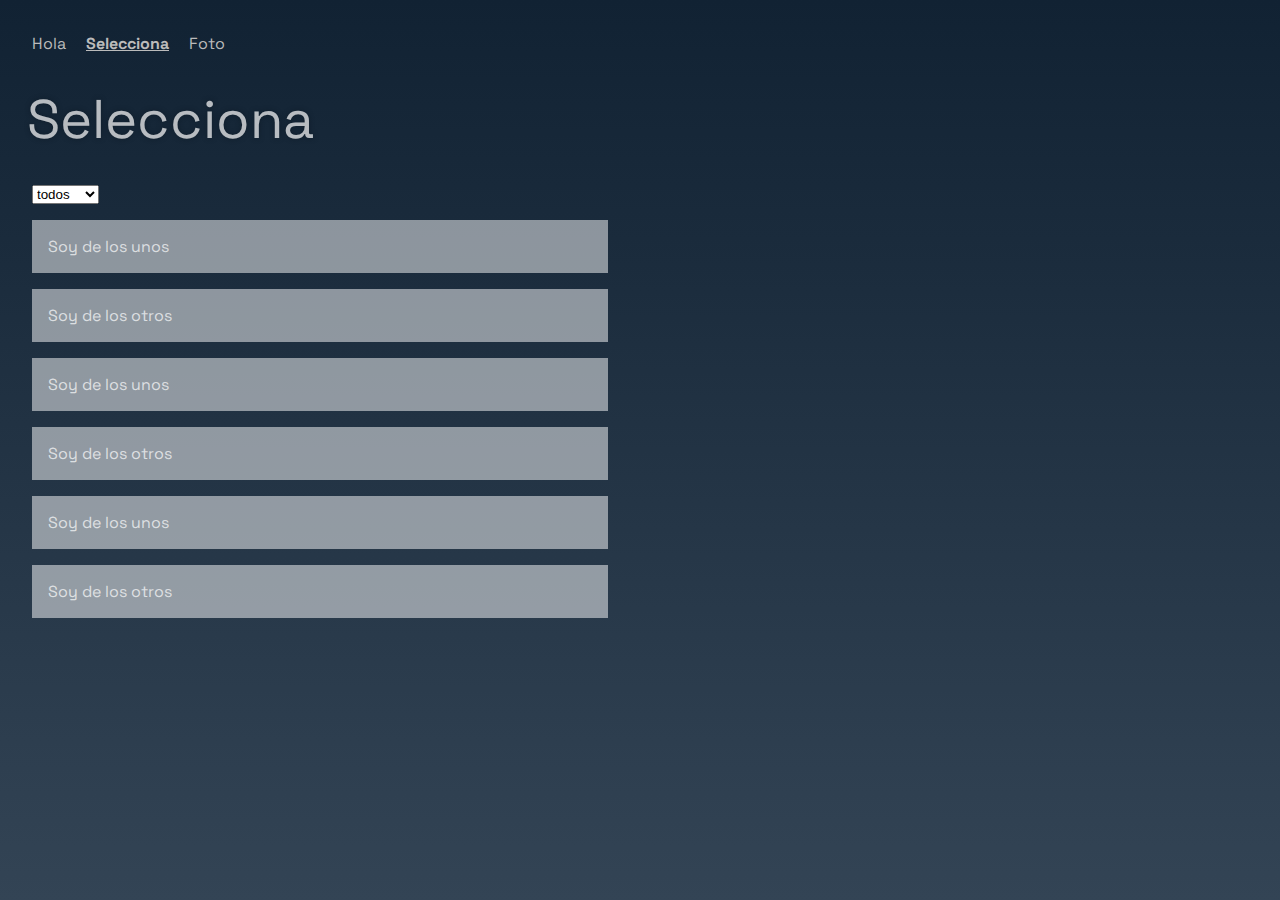
==== page-1.html @ 261cd697 "Add files via upload" ====
<!DOCTYPE html>
<html lang="es">
    <head>
        <meta charset="utf-8" />
        <title>👴🏻👴🏼👴🏽👴🏾👴🏿 jQuery</title>
        <link rel="stylesheet" href="style.css" />
        <style>
            div{
                background:rgba(255,255,255,0.5);
                padding:1rem;
                margin:1rem 0;
            }
        </style>
    </head>
    <body>
        <main>
            <p>
                <a href="index.html">Hola</a>
                <a href="page-1.html" class="activo">Selecciona</a>
                <a href="page-2.html">Foto</a>
            </p>
            <h1>Selecciona</h1>
            <select>
                <option>todos</option>
                <option value="unos">gatitos</option>
                <option value="otros">perritos</option>
            </select>
            <div class="unos">Soy de los unos</div>
            <div class="otros">Soy de los otros</div>
            <div class="unos">Soy de los unos</div>
            <div class="otros">Soy de los otros</div>
            <div class="unos">Soy de los unos</div>
            <div class="otros">Soy de los otros</div>            
        </main>
        <script src="https://ajax.googleapis.com/ajax/libs/jquery/3.7.1/jquery.min.js"></script>
        <script>
            $("select").change(function () {
                valor = $("select").val();
                if (valor == "unos") {
                    $(".unos").show();
                    $(".otros").hide();
                } else if (valor == "otros"){
                    $(".unos").hide();
                    $(".otros").show();
                } else {
                    $(".unos").show();
                    $(".otros").show();
                }
            });          
        </script>
    </body>
</html>
---- style.css ----
@import url("https://fonts.googleapis.com/css2?family=Space+Grotesk:wght@300..700&display=swap");

html, body {
    background: linear-gradient(#123,#345);
    color: rgba(255, 255, 255, 0.7);
    margin: 0;
    padding: 0;
    font-family: "Space Grotesk", sans-serif;
    font-weight: 400;
    font-style: normal;
}

main {
    padding: 1rem 2rem;
    width: calc(50vw - 4rem);
    min-height: calc(100vh - 2rem);
}

@media (orientation: portrait) {
    main {
        width: calc(90vw - 4rem);
    }
}

a {
    color: #bbb;
    text-decoration: none;
    margin-right: 1rem;
}

a:hover {
    color: #fff;
}

a.activo {
    font-weight: #ddd;
    font-weight: bold;
    text-decoration: underline;
}

h1 {
    font-size: calc(1rem + 3vw);
    text-shadow: 0 0 5px rgba(10, 20, 30, 0.5);
    font-weight: normal;
    margin-left: -5px;
    line-height: 1;
}

h2 {
    font-size: calc(1rem + 1.2vw);
    line-height: 1;
}

p {
    line-height: 1.5;
}

.escondido {
    visibility: hidden;
}

span {
    text-decoration: underline;
}

span:hover {
    color: rgba(255, 255, 255, 0.3);
       .unos{
                background:rgba(255,255,255,0.5);
                padding:1rem;
                margin:1rem 0;
            }
            .otros{
                background: rgba(0,0,0,0.5);
                padding:1rem;
                margin:1rem 0;
            }
}
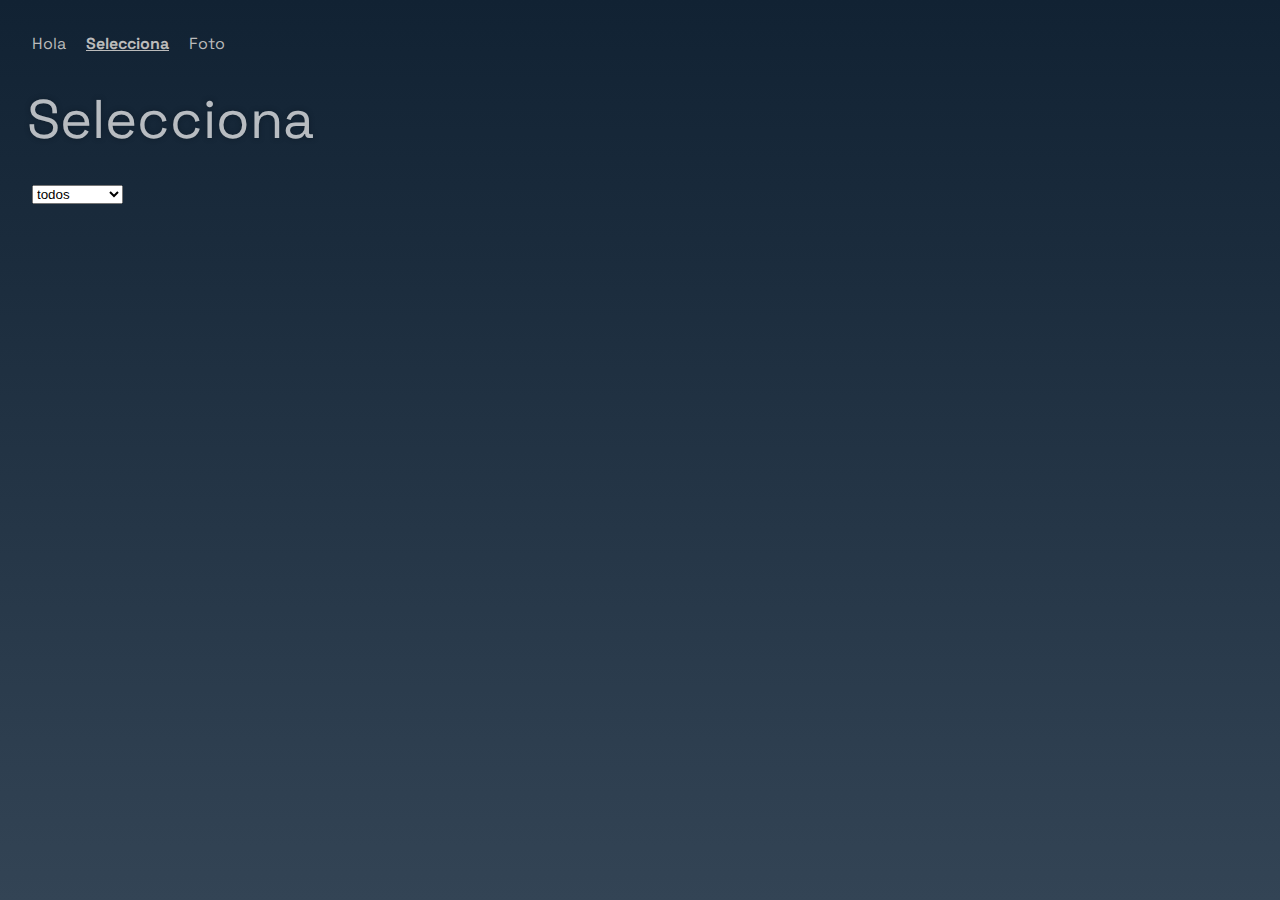
==== commit 6eac680e: "Add files via upload" ====
--- a/page-1.html
+++ b/page-1.html
@@ -4,13 +4,6 @@
         <meta charset="utf-8" />
         <title>👴🏻👴🏼👴🏽👴🏾👴🏿 jQuery</title>
         <link rel="stylesheet" href="style.css" />
-        <style>
-            div{
-                background:rgba(255,255,255,0.5);
-                padding:1rem;
-                margin:1rem 0;
-            }
-        </style>
     </head>
     <body>
         <main>
@@ -22,29 +15,214 @@
             <h1>Selecciona</h1>
             <select>
                 <option>todos</option>
-                <option value="unos">gatitos</option>
-                <option value="otros">perritos</option>
+                <option>aries</option>
+                <option>tauro</option>
+                <option>geminis</option>
+                <option>cancer</option>
+                <option>leo</option>
+                <option>virgo</option>
+                <option>libra</option>
+                <option>escorpio</option>
+                <option>sagitario</option>
+                <option>capricorinio</option>
+                <option>acuario</option>
+                <option>piscis</option>
             </select>
-            <div class="unos">Soy de los unos</div>
-            <div class="otros">Soy de los otros</div>
-            <div class="unos">Soy de los unos</div>
-            <div class="otros">Soy de los otros</div>
-            <div class="unos">Soy de los unos</div>
-            <div class="otros">Soy de los otros</div>            
+            <aside></aside>
         </main>
-        <script src="https://ajax.googleapis.com/ajax/libs/jquery/3.7.1/jquery.min.js"></script>
+        <script src="https://ajax.googleapis.com/ajax/libs/jquery/3.7.1/jquery.min.js"> </script>
+        <script>
+        $.getJSON("https://raw.githubusercontent.com/profesorfaco/dno096-2024/main/clase-05/datos.json", function( data ) {
+            console.log(data);
+            
+            data.forEach(function(d) {
+                $("aside").append("<div class='"+d.signo+"'><p>"+d.nombre+"</p><img src='"+d.foto+"'></div>"); 
+            })
+        }); 
+        </script>
         <script>
             $("select").change(function () {
                 valor = $("select").val();
-                if (valor == "unos") {
-                    $(".unos").show();
-                    $(".otros").hide();
-                } else if (valor == "otros"){
-                    $(".unos").hide();
-                    $(".otros").show();
+                if (valor == "aries") {
+                    $(".aries").show();
+                    $(".tauro").hide();
+                    $(".geminis").hide();
+                    $(".cancer").hide();
+                    $(".leo").hide();
+                    $(".virgo").hide();
+                    $(".libra").hide();
+                    $(".escorpio").hide();
+                    $(".sagitario").hide();
+                    $(".capricornio").hide();
+                    $(".acuario").hide();
+                    $(".piscis").hide();
+                } else if (valor == "tauro"){
+                    $(".tauro").show();
+                    $(".aries").hide();
+                    $(".geminis").hide();
+                    $(".cancer").hide();
+                    $(".leo").hide();
+                    $(".virgo").hide();
+                    $(".libra").hide();
+                    $(".escorpio").hide();
+                    $(".sagitario").hide();
+                    $(".capricornio").hide();
+                    $(".acuario").hide();
+                    $(".piscis").hide();
+
+                } else if (valor == "geminis"){
+                    $(".geminis").show();
+                    $(".aries").hide();
+                    $(".tauro").hide();
+                    $(".cancer").hide();
+                    $(".leo").hide();
+                    $(".virgo").hide();
+                    $(".libra").hide();
+                    $(".escorpio").hide();
+                    $(".sagitario").hide();
+                    $(".capricornio").hide();
+                    $(".acuario").hide();
+                    $(".piscis").hide();
+
+                } else if (valor == "cancer"){
+                    $(".cancer").show();
+                    $(".aries").hide();
+                    $(".geminis").hide();
+                    $(".tauro").hide();
+                    $(".leo").hide();
+                    $(".virgo").hide();
+                    $(".libra").hide();
+                    $(".escorpio").hide();
+                    $(".sagitario").hide();
+                    $(".capricornio").hide();
+                    $(".acuario").hide();
+                    $(".piscis").hide();
+
+                } else if (valor == "leo"){
+                    $(".leo").show();
+                    $(".aries").hide();
+                    $(".geminis").hide();
+                    $(".cancer").hide();
+                    $(".tauro").hide();
+                    $(".virgo").hide();
+                    $(".libra").hide();
+                    $(".escorpio").hide();
+                    $(".sagitario").hide();
+                    $(".capricornio").hide();
+                    $(".acuario").hide();
+                    $(".piscis").hide();
+
+                } else if (valor == "virgo"){
+                    $(".virgo").show();
+                    $(".aries").hide();
+                    $(".geminis").hide();
+                    $(".cancer").hide();
+                    $(".leo").hide();
+                    $(".tauro").hide();
+                    $(".libra").hide();
+                    $(".escorpio").hide();
+                    $(".sagitario").hide();
+                    $(".capricornio").hide();
+                    $(".acuario").hide();
+                    $(".piscis").hide();
+
+                } else if (valor == "libra"){
+                    $(".libra").show();
+                    $(".aries").hide();
+                    $(".geminis").hide();
+                    $(".cancer").hide();
+                    $(".leo").hide();
+                    $(".virgo").hide();
+                    $(".tauro").hide();
+                    $(".escorpio").hide();
+                    $(".sagitario").hide();
+                    $(".capricornio").hide();
+                    $(".acuario").hide();
+                    $(".piscis").hide();
+
+                } else if (valor == "escorpio"){
+                    $(".escorpio").show();
+                    $(".aries").hide();
+                    $(".geminis").hide();
+                    $(".cancer").hide();
+                    $(".leo").hide();
+                    $(".virgo").hide();
+                    $(".libra").hide();
+                    $(".tauro").hide();
+                    $(".sagitario").hide();
+                    $(".capricornio").hide();
+                    $(".acuario").hide();
+                    $(".piscis").hide();
+
+                } else if (valor == "sagitario"){
+                    $(".sagitario").show();
+                    $(".aries").hide();
+                    $(".geminis").hide();
+                    $(".cancer").hide();
+                    $(".leo").hide();
+                    $(".virgo").hide();
+                    $(".libra").hide();
+                    $(".escorpio").hide();
+                    $(".tauro").hide();
+                    $(".capricornio").hide();
+                    $(".acuario").hide();
+                    $(".piscis").hide();
+
+                } else if (valor == "capricornio"){
+                    $(".capricornio").show();
+                    $(".aries").hide();
+                    $(".geminis").hide();
+                    $(".cancer").hide();
+                    $(".leo").hide();
+                    $(".virgo").hide();
+                    $(".libra").hide();
+                    $(".escorpio").hide();
+                    $(".sagitario").hide();
+                    $(".tauro").hide();
+                    $(".acuario").hide();
+                    $(".piscis").hide();
+
+                } else if (valor == "acuario"){
+                    $(".acuario").show();
+                    $(".aries").hide();
+                    $(".geminis").hide();
+                    $(".cancer").hide();
+                    $(".leo").hide();
+                    $(".virgo").hide();
+                    $(".libra").hide();
+                    $(".escorpio").hide();
+                    $(".sagitario").hide();
+                    $(".capricornio").hide();
+                    $(".tauro").hide();
+                    $(".piscis").hide();
+
+                } else if (valor == "piscis"){
+                    $(".piscis").show();
+                    $(".aries").hide();
+                    $(".geminis").hide();
+                    $(".cancer").hide();
+                    $(".leo").hide();
+                    $(".virgo").hide();
+                    $(".libra").hide();
+                    $(".escorpio").hide();
+                    $(".sagitario").hide();
+                    $(".capricornio").hide();
+                    $(".acuario").hide();
+                    $(".tauro").hide();
+
                 } else {
-                    $(".unos").show();
-                    $(".otros").show();
+                    $(".aries").show();
+                    $(".tauro").show();
+                    $(".geminis").show();
+                    $(".cancer").show();
+                    $(".leo").show();
+                    $(".virgo").show();
+                    $(".libra").show();
+                    $(".escorpio").show();
+                    $(".sagitario").show();
+                    $(".capricornio").show();
+                    $(".acuario").show();
+                    $(".piscis").show();
                 }
             });          
         </script>
